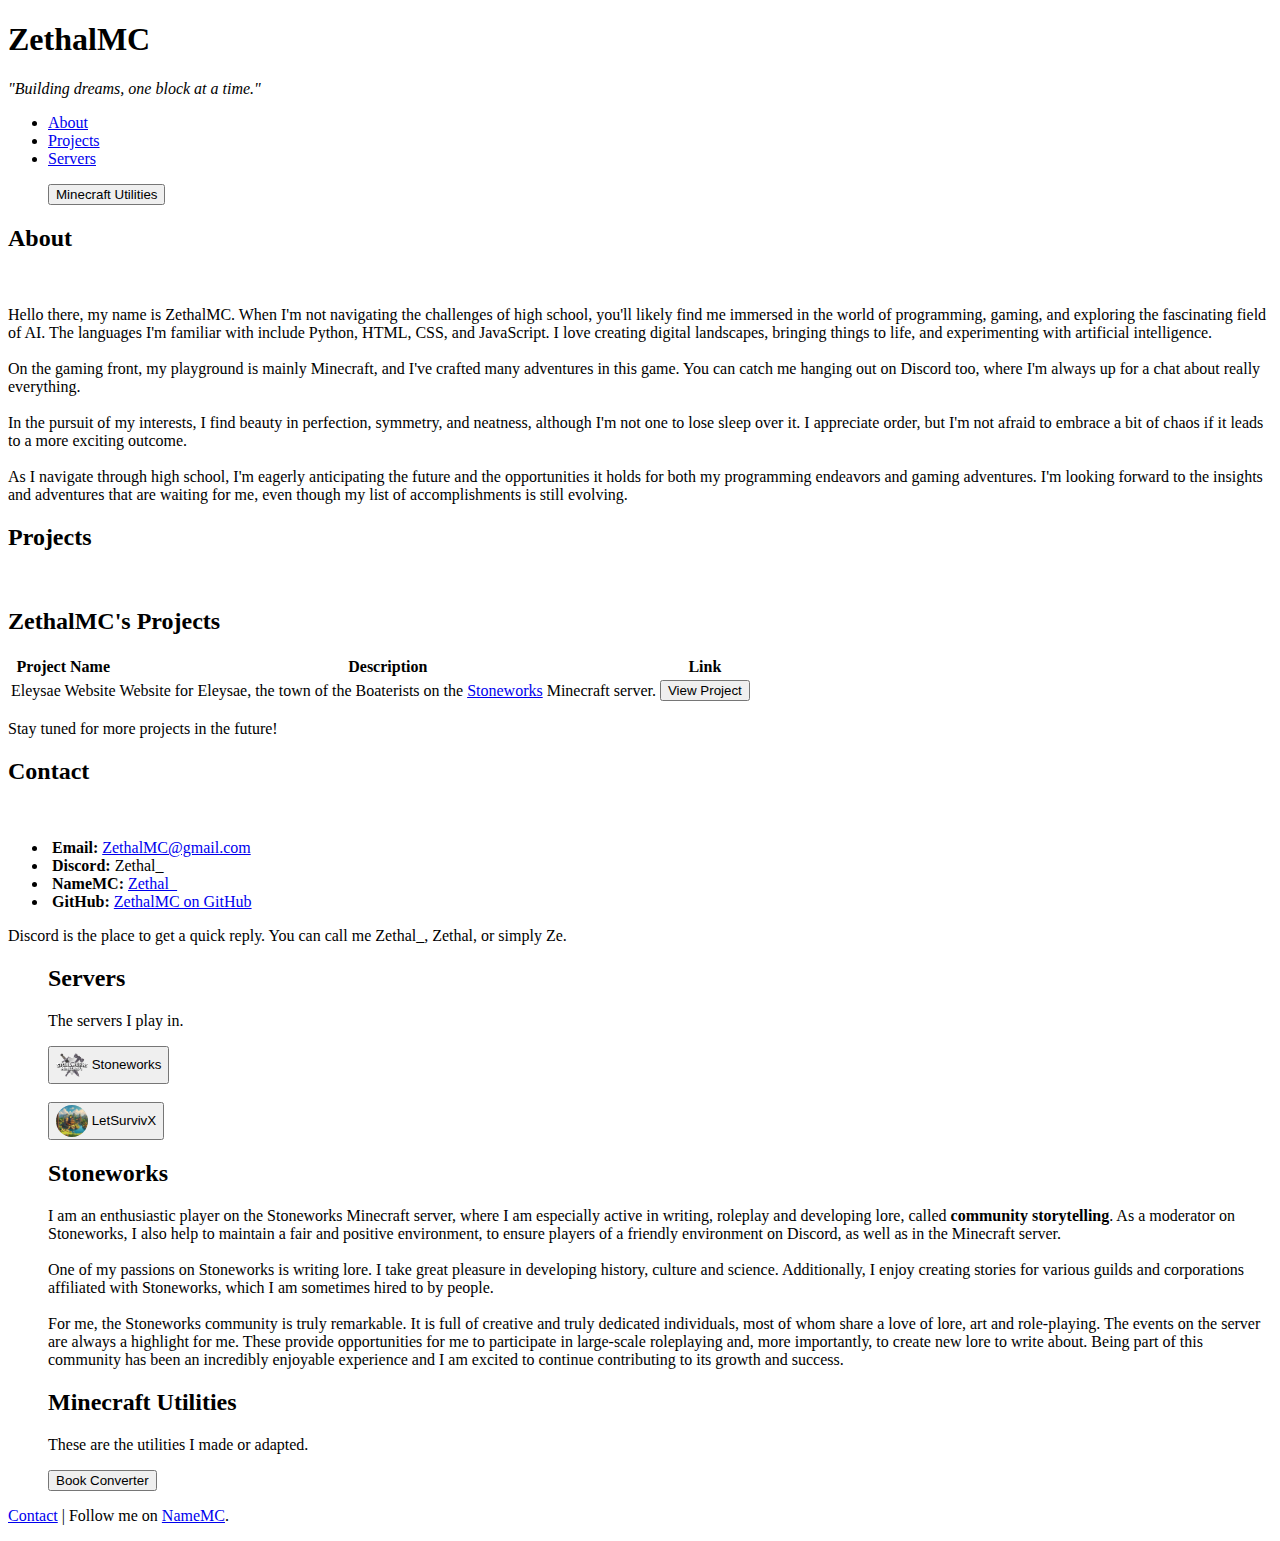
==== index.html @ 7c564375 "[WIP] Main Website Link + Style Book Converter" ====
<!DOCTYPE HTML>
<html>

<head>
  <title>ZethalMC</title>
  <meta charset="utf-8" />
  <meta name="viewport" content="width=device-width, initial-scale=1, user-scalable=no" />
  <link rel="stylesheet" href="assets/css/main.css" />
  <link rel="stylesheet" href="assets/css/gallery.css" />
  <noscript>
    <link rel="stylesheet" href="assets/css/noscript.css" />
  </noscript>
</head>

<body class="is-preload">

  <div id="wrapper">

    <header id="header">
      <div class="logo">
        <span class="	fab fa-centos" style="font-size: 90px;"></span>
      </div>
      <div class="content">
        <div class="inner">
          <h1>ZethalMC</h1>
          <p><i>"Building dreams, one block at a time."</i></p>
        </div>
      </div>
      <nav>
        <ul>
          <li><a href="#about">About</a></li>
          <li><a href="#projects">Projects</a></li>
          <li><a href="#servers">Servers</a></li>
        </ul>
      </nav>
      <ul>
        <button onclick="window.location.href='#mc-utilities'" class="button">Minecraft Utilities</button>
      </ul>
    </header>

    <div id="main">

      <article id="about">
        <h2 class="major">About</h2>
        <span class="image main"><img src="images/npic01.png" alt="" /></span>
        <p>Hello there, my name is ZethalMC. When I'm not navigating the challenges of high school, you'll likely find
          me immersed in the world of programming, gaming, and exploring the fascinating field of AI. The languages I'm
          familiar with include Python, HTML, CSS, and JavaScript. I love creating digital landscapes, bringing things
          to life, and experimenting with artificial intelligence.
          <br><br>
          On the gaming front, my playground is mainly Minecraft, and I've crafted many adventures in this game. You can
          catch me hanging out on Discord too, where I'm always up for a chat about really everything.
          <br><br>
          In the pursuit of my interests, I find beauty in perfection, symmetry, and neatness, although I'm not one to
          lose sleep over it. I appreciate order, but I'm not afraid to embrace a bit of chaos if it leads to a more
          exciting outcome.
          <br><br>
          As I navigate through high school, I'm eagerly anticipating the future and the opportunities it holds for both
          my programming endeavors and gaming adventures. I'm looking forward to the insights and adventures that are
          waiting for me, even though my list of accomplishments is still evolving.
        </p>
      </article>

      <article id="projects">
        <h2 class="major">Projects</h2>
        <span class="image main"><img src="images/npic03.png" alt="" /></span>
        <h2>ZethalMC's Projects</h2>

        <table>
          <thead>
            <tr>
              <th>Project Name</th>
              <th>Description</th>
              <th>Link</th>
            </tr>
          </thead>
          <tbody>
            <tr>
              <td>Eleysae Website</td>
              <td>Website for Eleysae, the town of the Boaterists on the <a href="https://stoneworks.gg"
                  target="_blank">Stoneworks</a>
                Minecraft server.</td>
              <td><button onclick="window.location.href='stoneworks/rathnir/eleysae/index.html'"
                  style="cursor: pointer;">View
                  Project</button></td>
            </tr>
            <!-- More rows for additional projects here. -->
          </tbody>
        </table>

        <p>Stay tuned for more projects in the future!</p>
        </p>
      </article>

      <article id="contact">
        <h2 class="major">Contact</h2>
        <span class="image main"><img src="images/npic02.jpg" alt="" /></span>

        <ul>
          <li><span class="fas fa-at"></span>&nbsp;<strong>Email:</strong> <a
              href="mailto:ZethalMC@gmail.com">ZethalMC@gmail.com</a></li>
          <li><span class="fab fa-discord"></span>&nbsp;<strong>Discord:</strong> Zethal_</li>
          <li><span class="fas fa-id-card"></span>&nbsp;<strong>NameMC:</strong> <a
              href="https://namemc.com/profile/zethal_.1" target="_blank">Zethal_</a></li>
          <li><span class="fab fa-github"></span>&nbsp;<strong>GitHub:</strong> <a href="https://github.com/ZethalMC"
              target="_blank">ZethalMC on GitHub</a></li>
        </ul>
        <p>Discord is the place to get a quick reply. You can call me Zethal_, Zethal, or simply Ze.</p>
      </article>

      <article id="servers">
        <ul>
          <h2 class="mayor">Servers</h2>
          <p>The servers I play in.</p>
          <div id="server-buttons" class="left">
            <button onclick="window.location.href='#stoneworks'" class="button">
              <img src="images/stoneworks.png" alt="stoneworks-img"
                style="width: 32px; height: 32px; vertical-align: middle;">
              Stoneworks
            </button>
            <br><br>
            <button onclick="window.location.href='letsurvivx/index.html'" class="button" formtarget="_blank">
              <img src="images/letsurvivx.png" alt="letsurvivx-img"
                style="width: 32px; height: 32px; vertical-align: middle; border-radius: 20px;">
              LetSurvivX
            </button>
          </div>
        </ul>
      </article>

      <article id="stoneworks">
        <ul>
          <h2 class="mayor">Stoneworks</h2>
          <p>I am an enthusiastic player on the Stoneworks Minecraft server, where I am especially active in writing,
            roleplay and developing lore, called <b>community
              storytelling</b>. As a moderator on Stoneworks, I also help to maintain a fair and
            positive environment, to ensure players of a friendly environment on Discord, as well as in the Minecraft
            server.
            <br><br>
            One of my passions on Stoneworks is writing lore. I take great pleasure in developing
            history, culture and science. Additionally, I enjoy creating stories for various guilds and corporations
            affiliated with Stoneworks, which I am sometimes hired to by people.
            <br><br>
            For me, the Stoneworks community is truly remarkable. It is full of creative and truly dedicated
            individuals, most of whom share a love of lore, art and role-playing. The events on the server are always a
            highlight for me. These provide opportunities for me to participate in large-scale roleplaying and, more
            importantly, to create new lore to write about. Being part of this community has been an incredibly
            enjoyable experience and I am excited to continue contributing to its growth and success.
          </p>
        </ul>
      </article>

      <article id="mc-utilities">
        <ul>
          <h2 class="mayor">Minecraft Utilities</h2>
          <p>These are the utilities I made or adapted.</p>
          <button onclick="window.location.href='mc-utilities/book-converter/index.html'" class="button">Book
            Converter</button>
        </ul>
      </article>

    </div>

    <footer id="footer">
      <p class="copyright"><a href="#contact">Contact</a> | Follow me on <a href="https://namemc.com/profile/Zethal_.1"
          target="_blank">NameMC</a>.</p>
    </footer>

  </div>

  <div id="bg"></div>

  <script src="assets/js/jquery.min.js"></script>
  <script src="assets/js/browser.min.js"></script>
  <script src="assets/js/breakpoints.min.js"></script>
  <script src="assets/js/util.js"></script>
  <script src="assets/js/main.js"></script>
  <script src="assets/js/expandgallery.js"></script>

</body>

</html>
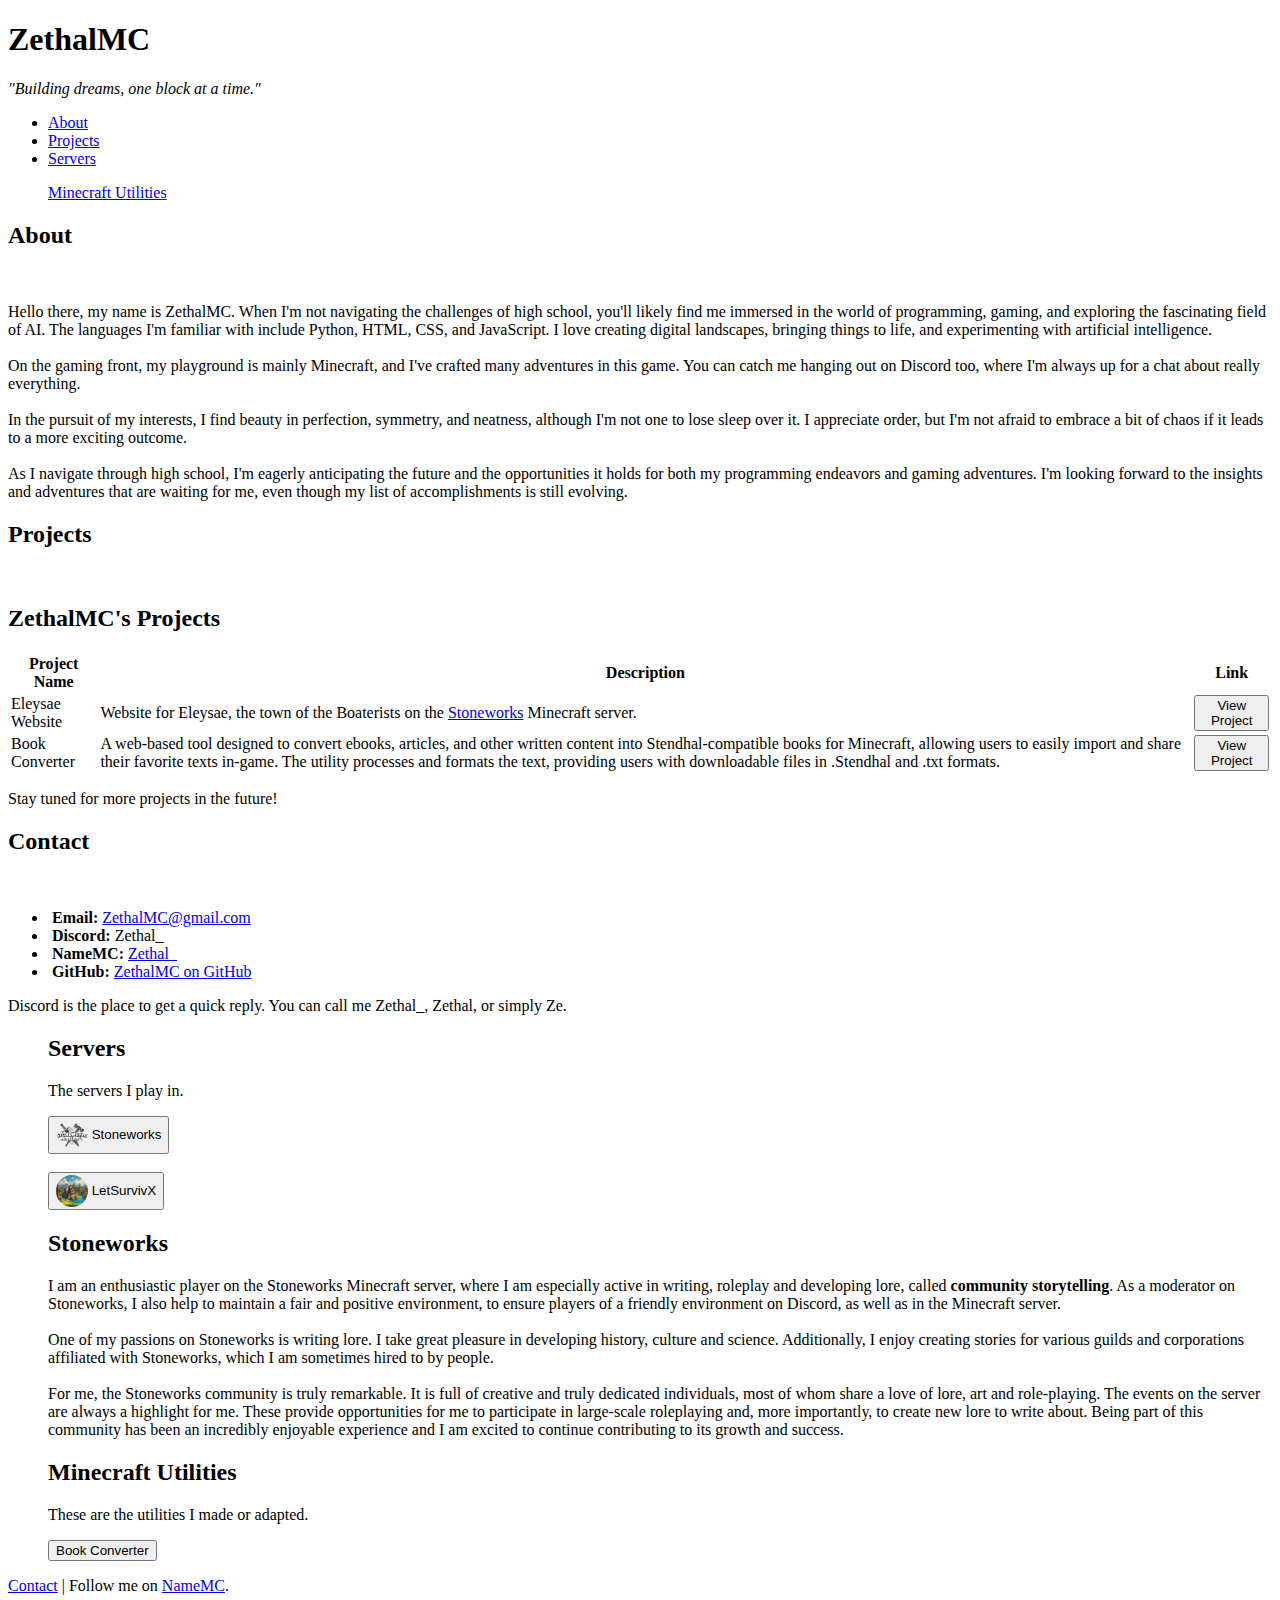
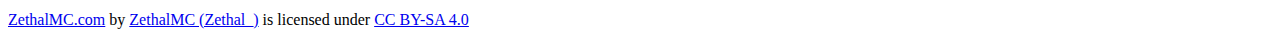
==== commit e15afd8f: "Add Book Converter to #projects." ====
--- a/index.html
+++ b/index.html
@@ -7,6 +7,8 @@
   <meta name="viewport" content="width=device-width, initial-scale=1, user-scalable=no" />
   <link rel="stylesheet" href="assets/css/main.css" />
   <link rel="stylesheet" href="assets/css/gallery.css" />
+  <meta name="description" content="ZethalMC (Zethal_)'s personal portfolio website." />
+  <meta name="author" content="Zethal_" />
   <noscript>
     <link rel="stylesheet" href="assets/css/noscript.css" />
   </noscript>
@@ -34,7 +36,7 @@
         </ul>
       </nav>
       <ul>
-        <button onclick="window.location.href='#mc-utilities'" class="button">Minecraft Utilities</button>
+        <a href='#mc-utilities'>Minecraft Utilities</a>
       </ul>
     </header>
 
@@ -80,8 +82,17 @@
               <td>Website for Eleysae, the town of the Boaterists on the <a href="https://stoneworks.gg"
                   target="_blank">Stoneworks</a>
                 Minecraft server.</td>
-              <td><button onclick="window.location.href='stoneworks/rathnir/eleysae/index.html'"
-                  style="cursor: pointer;">View
+              <td><button
+                  onclick="window.location.href='https:\/\/zethalmc.com/stoneworks/rathnir/eleysae/index.html'">View
+                  Project</button></td>
+            </tr>
+            <tr>
+              <td>Book Converter</td>
+              <td>A web-based tool designed to convert ebooks, articles, and other written content into
+                Stendhal-compatible books for Minecraft, allowing users to easily import and share their favorite texts
+                in-game. The utility processes and formats the text, providing users with downloadable files in
+                .Stendhal and .txt formats.</td>
+              <td><button onclick="window.location.href='https:\/\/zethalmc.com/mc-utilities/book-converter'">View
                   Project</button></td>
             </tr>
             <!-- More rows for additional projects here. -->
@@ -154,7 +165,8 @@
         <ul>
           <h2 class="mayor">Minecraft Utilities</h2>
           <p>These are the utilities I made or adapted.</p>
-          <button onclick="window.location.href='mc-utilities/book-converter/index.html'" class="button">Book
+          <button onclick="window.location.href='https:\/\/zethalmc.com/mc-utilities/book-converter.html'"
+            class="button">Book
             Converter</button>
         </ul>
       </article>
@@ -164,6 +176,17 @@
     <footer id="footer">
       <p class="copyright"><a href="#contact">Contact</a> | Follow me on <a href="https://namemc.com/profile/Zethal_.1"
           target="_blank">NameMC</a>.</p>
+      <p class="copyright" xmlns:cc="http://creativecommons.org/ns#" xmlns:dct="http://purl.org/dc/terms/"><a
+          property="dct:title" rel="cc:attributionURL" href="http://zethalmc.com">ZethalMC.com</a> by <a
+          rel="cc:attributionURL dct:creator" property="cc:attributionName" href="https://github.com/ZethalMC">ZethalMC
+          (Zethal_)</a> is licensed under <a href="https://creativecommons.org/licenses/by-sa/4.0/?ref=chooser-v1"
+          target="_blank" rel="license noopener noreferrer" style="display:inline-block;">CC BY-SA 4.0<img
+            style="height:22px!important;margin-left:3px;vertical-align:text-bottom;"
+            src="https://mirrors.creativecommons.org/presskit/icons/cc.svg?ref=chooser-v1" alt=""><img
+            style="height:22px!important;margin-left:3px;vertical-align:text-bottom;"
+            src="https://mirrors.creativecommons.org/presskit/icons/by.svg?ref=chooser-v1" alt=""><img
+            style="height:22px!important;margin-left:3px;vertical-align:text-bottom;"
+            src="https://mirrors.creativecommons.org/presskit/icons/sa.svg?ref=chooser-v1" alt=""></a></p>
     </footer>
 
   </div>
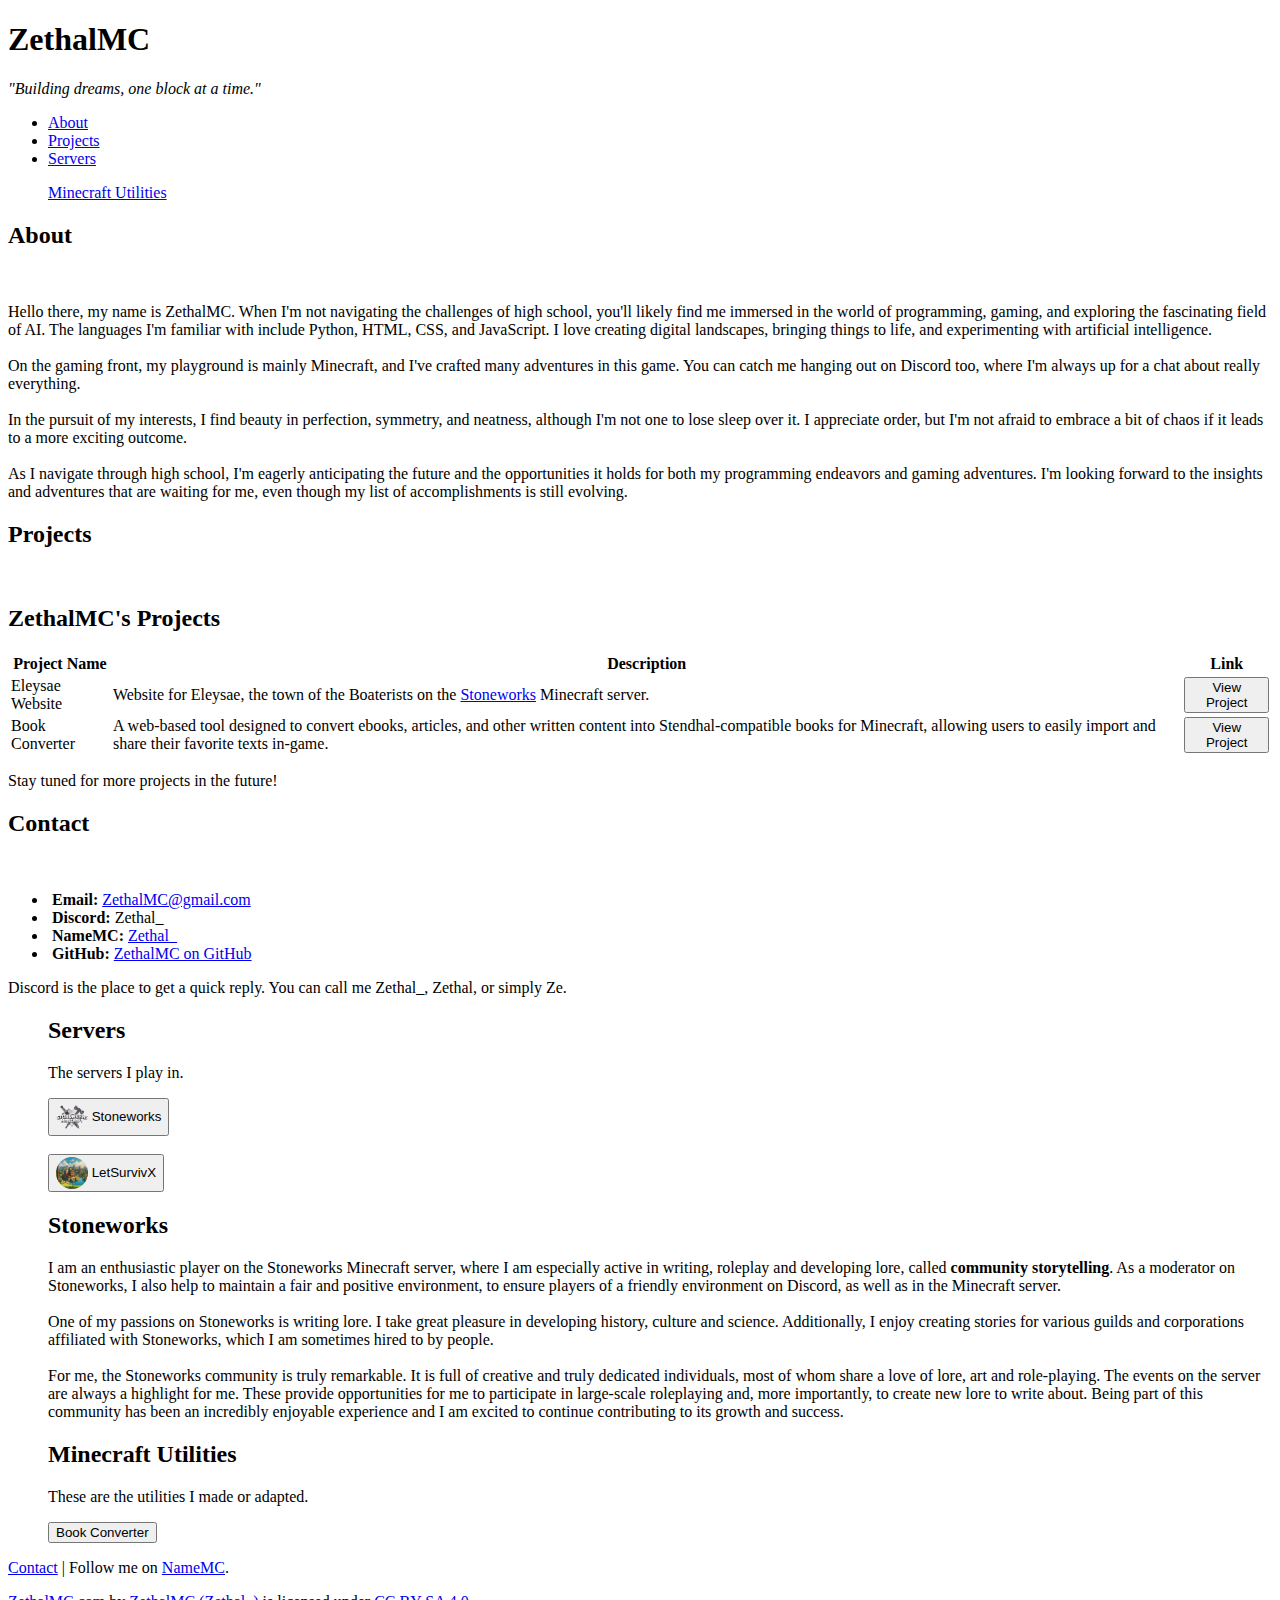
==== commit abba3033: "[WIP] Quick reference fix" ====
--- a/index.html
+++ b/index.html
@@ -83,15 +83,14 @@
                   target="_blank">Stoneworks</a>
                 Minecraft server.</td>
               <td><button
-                  onclick="window.location.href='https:\/\/zethalmc.com/stoneworks/rathnir/eleysae/index.html'">View
+                  onclick="window.location.href='https:\/\/zethalmc.com/stoneworks/rathnir/eleysae/index.html'" target="_blank">View
                   Project</button></td>
             </tr>
             <tr>
               <td>Book Converter</td>
               <td>A web-based tool designed to convert ebooks, articles, and other written content into
                 Stendhal-compatible books for Minecraft, allowing users to easily import and share their favorite texts
-                in-game. The utility processes and formats the text, providing users with downloadable files in
-                .Stendhal and .txt formats.</td>
+                in-game.</td>
               <td><button onclick="window.location.href='https:\/\/zethalmc.com/mc-utilities/book-converter'">View
                   Project</button></td>
             </tr>
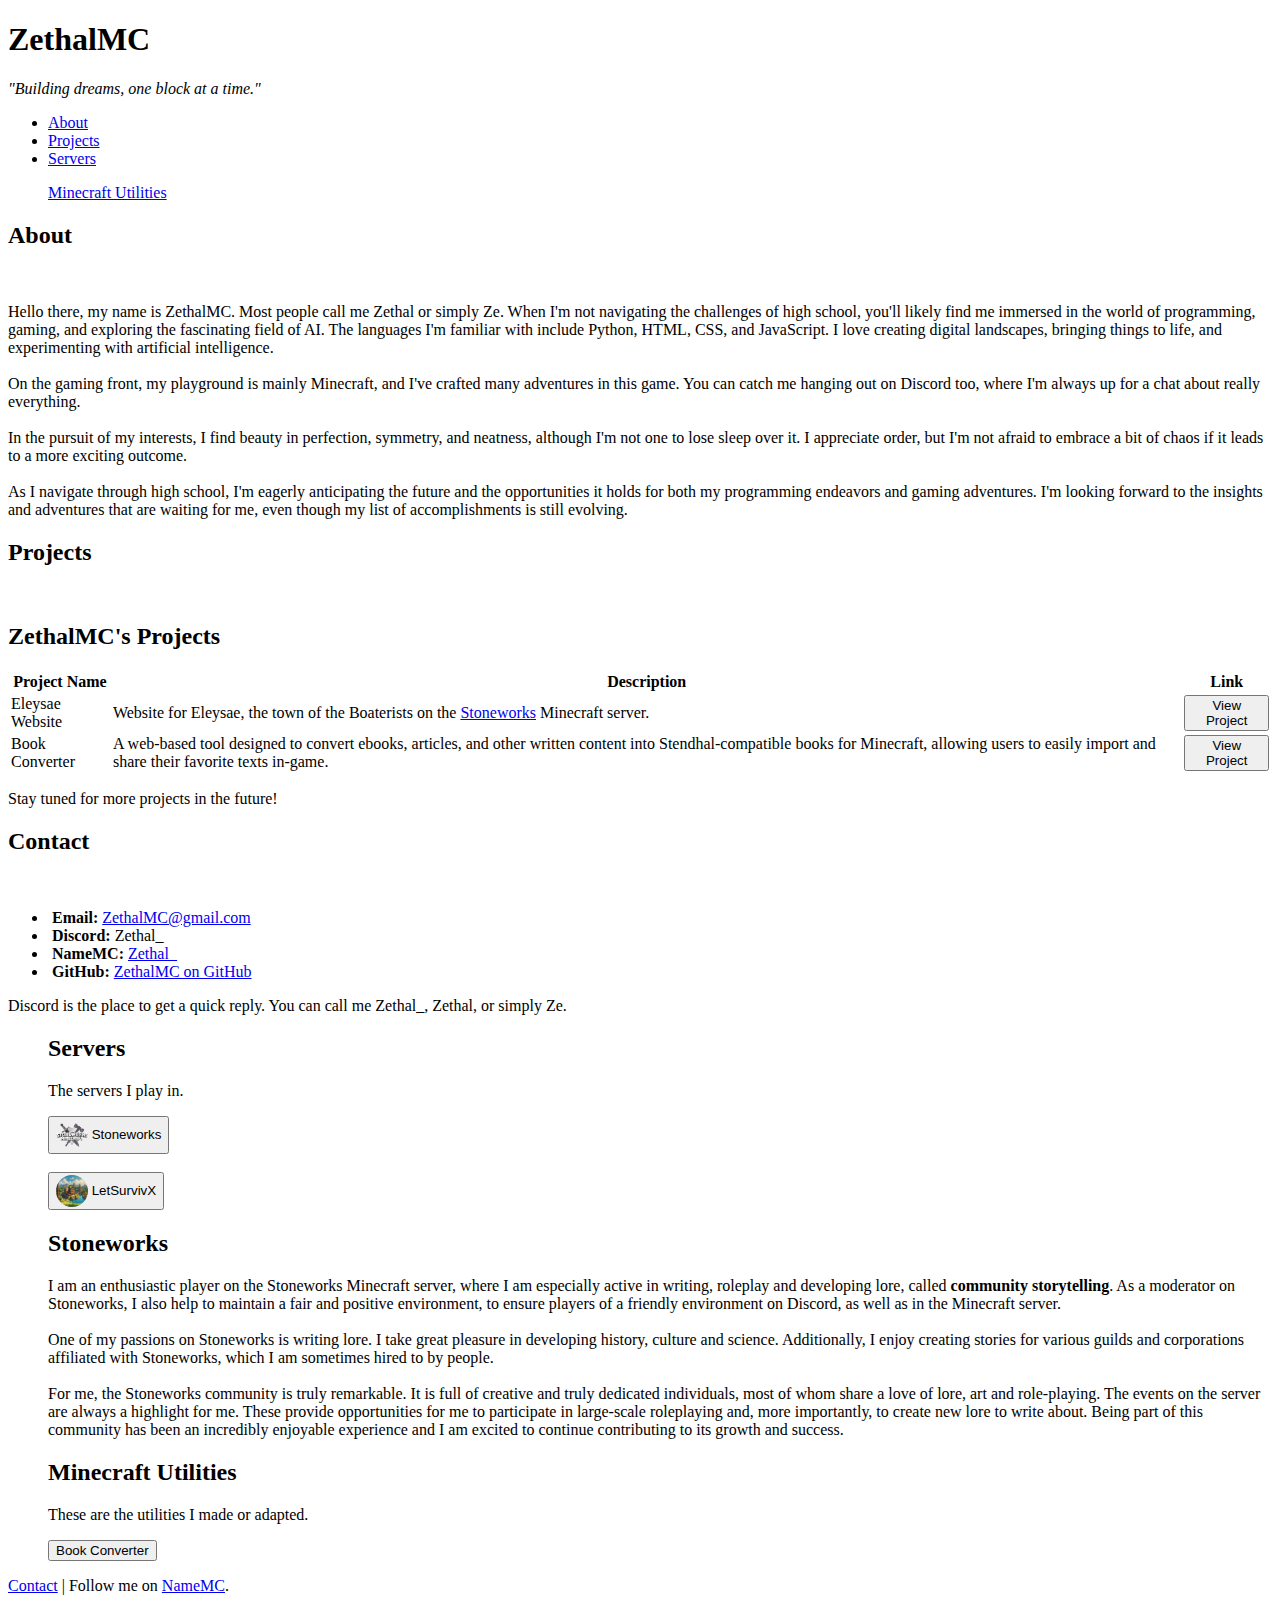
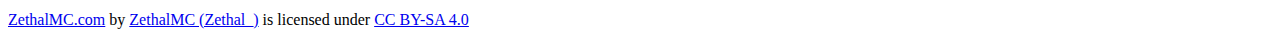
==== commit 7d9e3b11: "Simple addition to #about-me" ====
--- a/index.html
+++ b/index.html
@@ -45,7 +45,7 @@
       <article id="about">
         <h2 class="major">About</h2>
         <span class="image main"><img src="images/npic01.png" alt="" /></span>
-        <p>Hello there, my name is ZethalMC. When I'm not navigating the challenges of high school, you'll likely find
+        <p>Hello there, my name is ZethalMC. Most people call me Zethal or simply Ze. When I'm not navigating the challenges of high school, you'll likely find
           me immersed in the world of programming, gaming, and exploring the fascinating field of AI. The languages I'm
           familiar with include Python, HTML, CSS, and JavaScript. I love creating digital landscapes, bringing things
           to life, and experimenting with artificial intelligence.
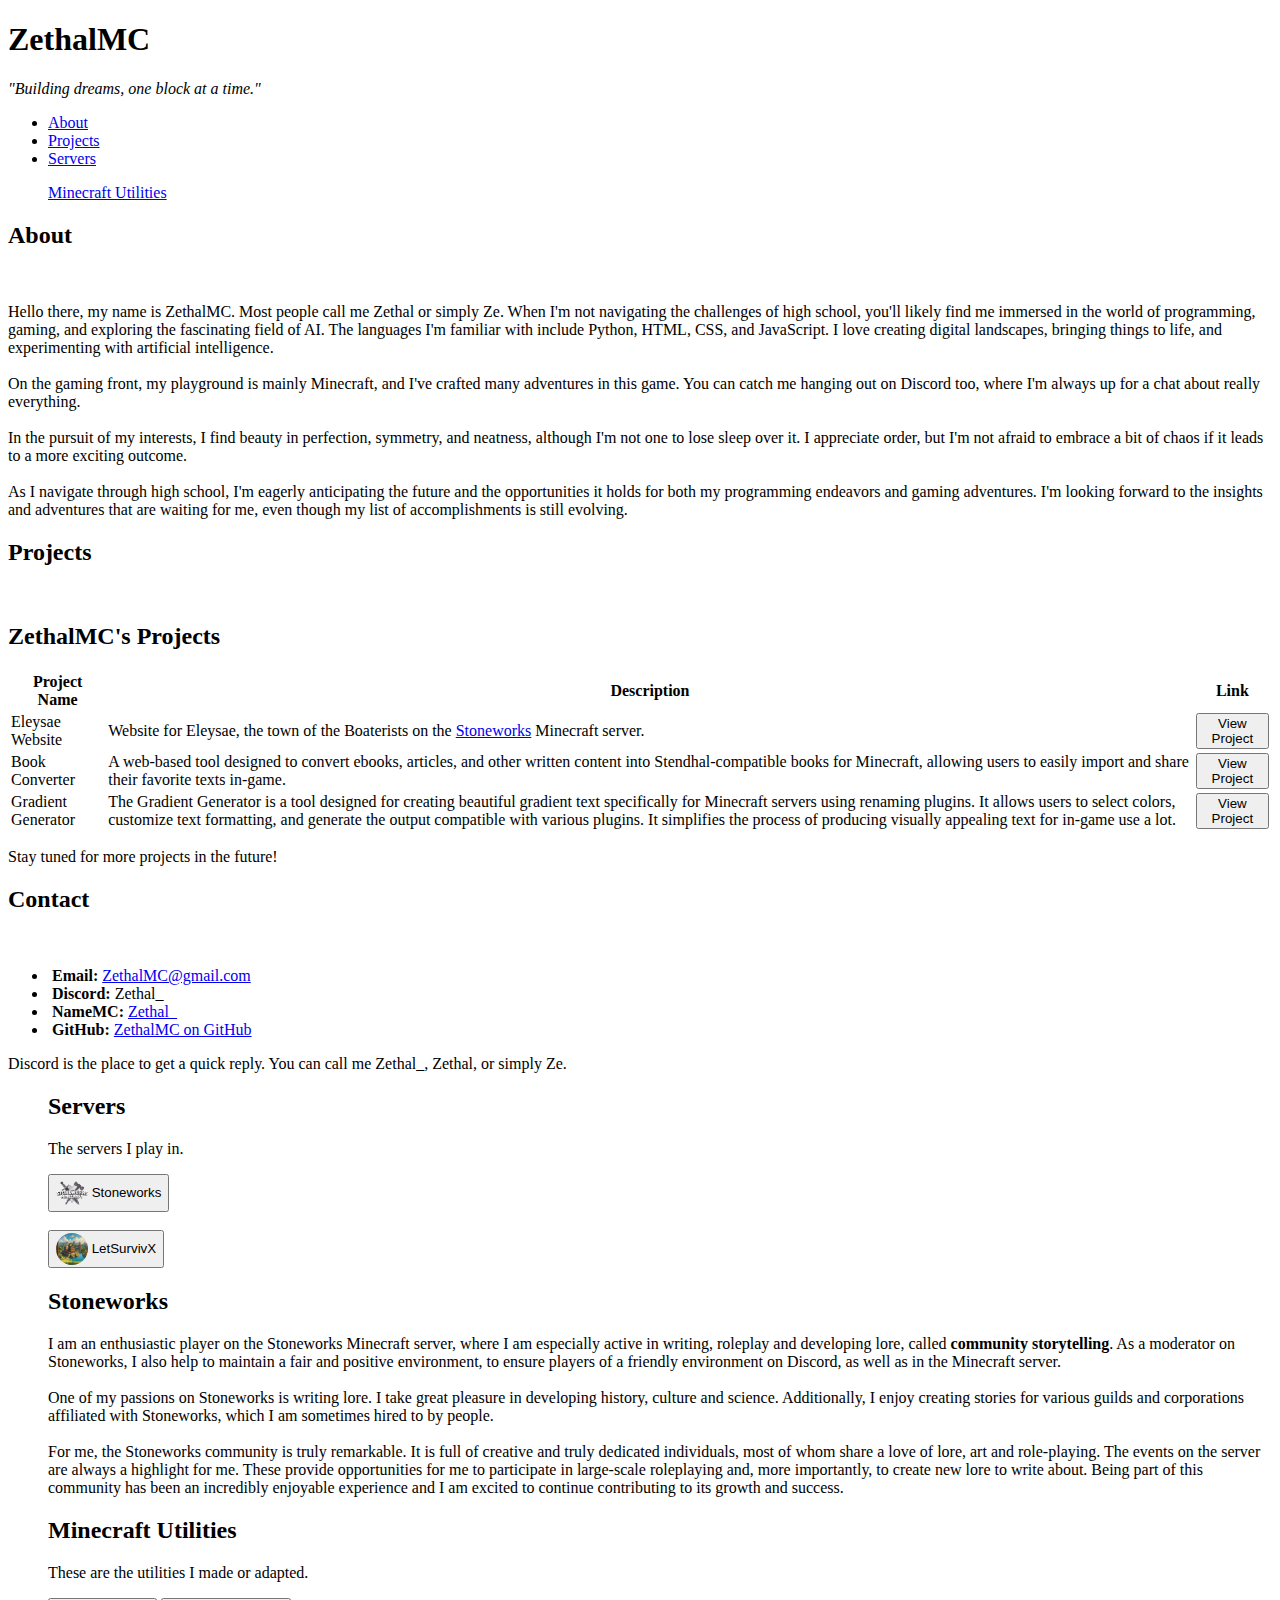
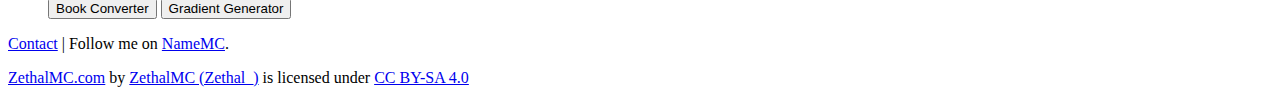
==== commit bab85609: "Importing References to the Gradient Generator" ====
--- a/index.html
+++ b/index.html
@@ -45,7 +45,8 @@
       <article id="about">
         <h2 class="major">About</h2>
         <span class="image main"><img src="images/npic01.png" alt="" /></span>
-        <p>Hello there, my name is ZethalMC. Most people call me Zethal or simply Ze. When I'm not navigating the challenges of high school, you'll likely find
+        <p>Hello there, my name is ZethalMC. Most people call me Zethal or simply Ze. When I'm not navigating the
+          challenges of high school, you'll likely find
           me immersed in the world of programming, gaming, and exploring the fascinating field of AI. The languages I'm
           familiar with include Python, HTML, CSS, and JavaScript. I love creating digital landscapes, bringing things
           to life, and experimenting with artificial intelligence.
@@ -82,8 +83,8 @@
               <td>Website for Eleysae, the town of the Boaterists on the <a href="https://stoneworks.gg"
                   target="_blank">Stoneworks</a>
                 Minecraft server.</td>
-              <td><button
-                  onclick="window.location.href='https:\/\/zethalmc.com/stoneworks/rathnir/eleysae/index.html'" target="_blank">View
+              <td><button onclick="window.location.href='https:\/\/zethalmc.com/stoneworks/rathnir/eleysae/index'"
+                  target="_blank">View
                   Project</button></td>
             </tr>
             <tr>
@@ -92,6 +93,14 @@
                 Stendhal-compatible books for Minecraft, allowing users to easily import and share their favorite texts
                 in-game.</td>
               <td><button onclick="window.location.href='https:\/\/zethalmc.com/mc-utilities/book-converter'">View
+                  Project</button></td>
+            </tr>
+            <tr>
+              <td>Gradient Generator</td>
+              <td>The Gradient Generator is a tool designed for creating beautiful gradient text specifically for Minecraft
+                servers using renaming plugins. It allows users to select colors, customize text formatting, and generate the output compatible with
+                various plugins. It simplifies the process of producing visually appealing text for in-game use a lot.</td>
+              <td><button onclick="window.location.href='https:\/\/zethalmc.com/mc-utilities/RGB-generator'">View
                   Project</button></td>
             </tr>
             <!-- More rows for additional projects here. -->
@@ -129,7 +138,7 @@
               Stoneworks
             </button>
             <br><br>
-            <button onclick="window.location.href='letsurvivx/index.html'" class="button" formtarget="_blank">
+            <button onclick="window.location.href='https:\/\/zethalmc.com/letsurvivx/index'" class="button" formtarget="_blank">
               <img src="images/letsurvivx.png" alt="letsurvivx-img"
                 style="width: 32px; height: 32px; vertical-align: middle; border-radius: 20px;">
               LetSurvivX
@@ -164,9 +173,11 @@
         <ul>
           <h2 class="mayor">Minecraft Utilities</h2>
           <p>These are the utilities I made or adapted.</p>
-          <button onclick="window.location.href='https:\/\/zethalmc.com/mc-utilities/book-converter.html'"
+          <button onclick="window.location.href='https:\/\/zethalmc.com/mc-utilities/book-converter'"
             class="button">Book
             Converter</button>
+          <button onclick="window.location.href='https:\/\/zethalmc.com/mc-utilities/RGB-generator'"
+          class="button">Gradient Generator</button>
         </ul>
       </article>
 
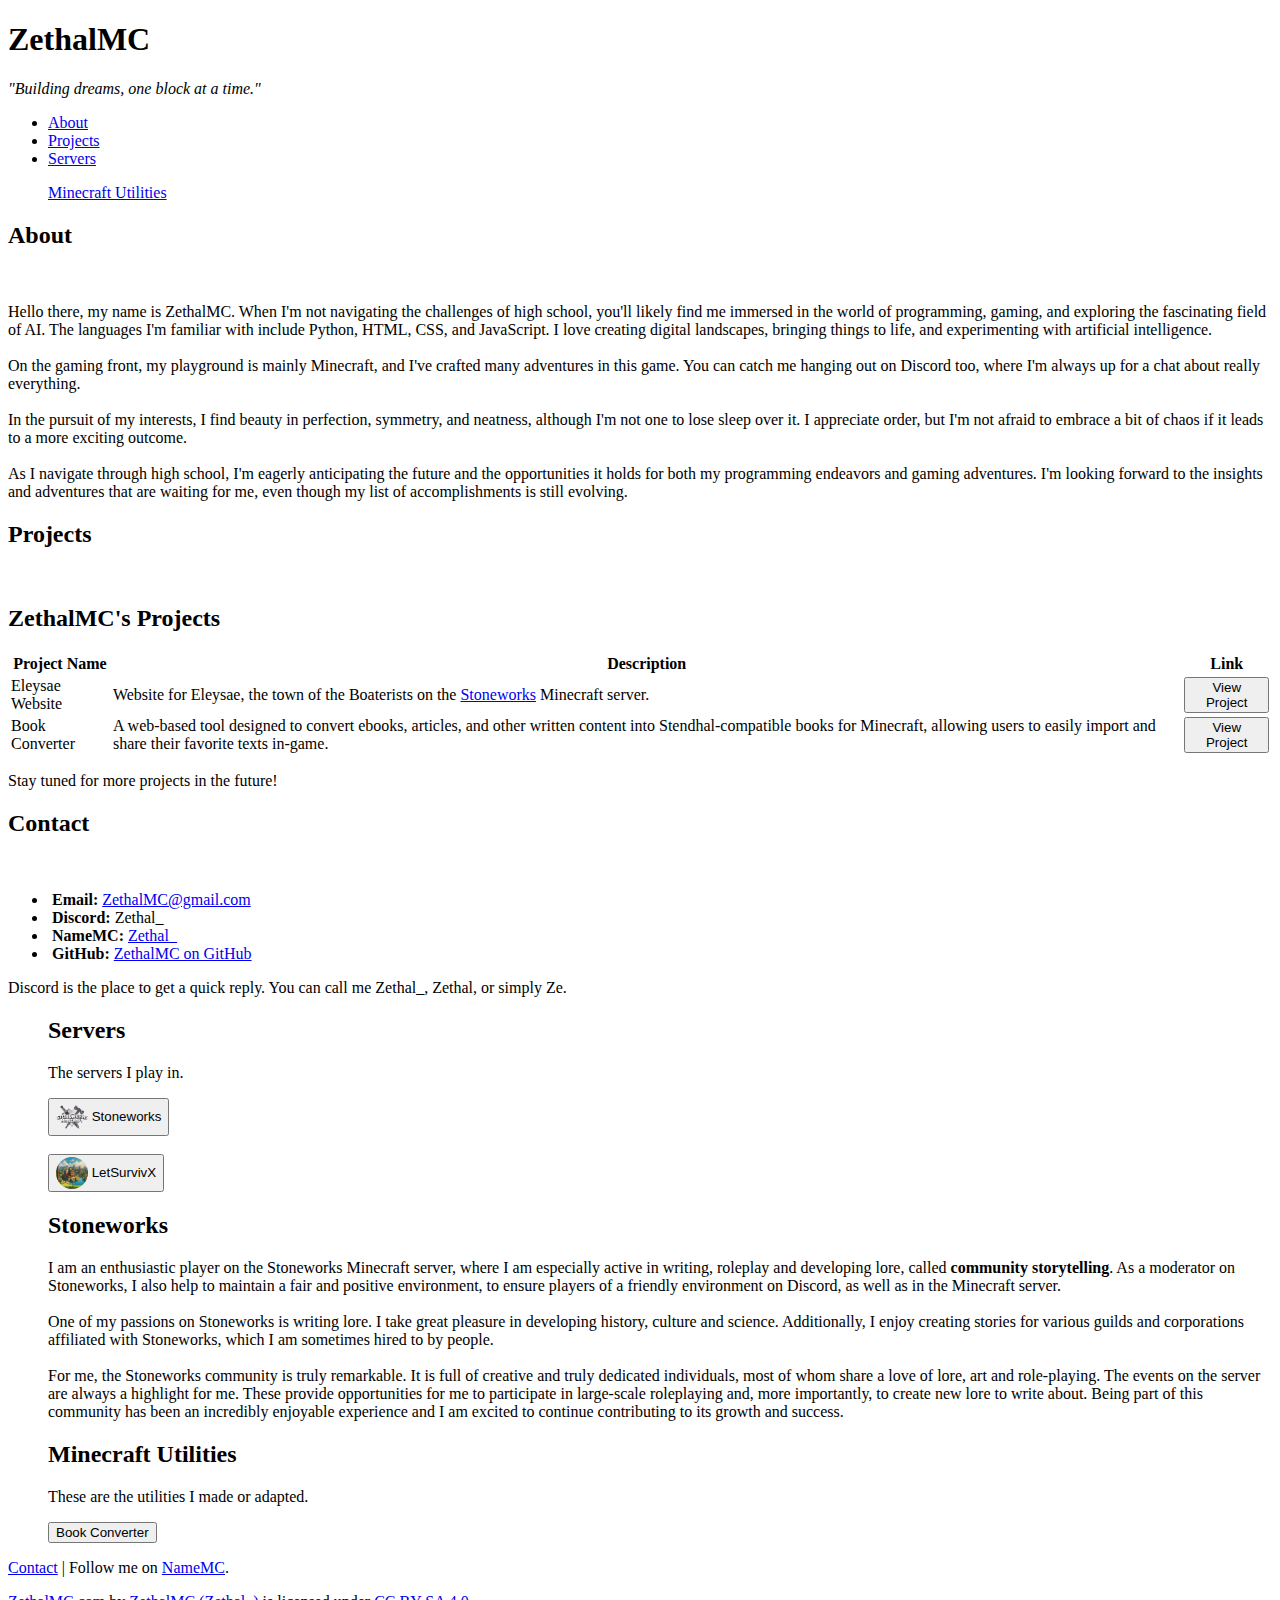
==== commit 49cf0769: "Removed .html suffixes in index.html" ====
--- a/index.html
+++ b/index.html
@@ -45,8 +45,7 @@
       <article id="about">
         <h2 class="major">About</h2>
         <span class="image main"><img src="images/npic01.png" alt="" /></span>
-        <p>Hello there, my name is ZethalMC. Most people call me Zethal or simply Ze. When I'm not navigating the
-          challenges of high school, you'll likely find
+        <p>Hello there, my name is ZethalMC. When I'm not navigating the challenges of high school, you'll likely find
           me immersed in the world of programming, gaming, and exploring the fascinating field of AI. The languages I'm
           familiar with include Python, HTML, CSS, and JavaScript. I love creating digital landscapes, bringing things
           to life, and experimenting with artificial intelligence.
@@ -83,8 +82,8 @@
               <td>Website for Eleysae, the town of the Boaterists on the <a href="https://stoneworks.gg"
                   target="_blank">Stoneworks</a>
                 Minecraft server.</td>
-              <td><button onclick="window.location.href='https:\/\/zethalmc.com/stoneworks/rathnir/eleysae/index'"
-                  target="_blank">View
+              <td><button
+                  onclick="window.location.href='https:\/\/zethalmc.com/stoneworks/rathnir/eleysae/eleysae'" target="_blank">View
                   Project</button></td>
             </tr>
             <tr>
@@ -95,14 +94,6 @@
               <td><button onclick="window.location.href='https:\/\/zethalmc.com/mc-utilities/book-converter'">View
                   Project</button></td>
             </tr>
-            <tr>
-              <td>Gradient Generator</td>
-              <td>The Gradient Generator is a tool designed for creating beautiful gradient text specifically for Minecraft
-                servers using renaming plugins. It allows users to select colors, customize text formatting, and generate the output compatible with
-                various plugins. It simplifies the process of producing visually appealing text for in-game use a lot.</td>
-              <td><button onclick="window.location.href='https:\/\/zethalmc.com/mc-utilities/RGB-generator'">View
-                  Project</button></td>
-            </tr>
             <!-- More rows for additional projects here. -->
           </tbody>
         </table>
@@ -138,7 +129,7 @@
               Stoneworks
             </button>
             <br><br>
-            <button onclick="window.location.href='https:\/\/zethalmc.com/letsurvivx/index'" class="button" formtarget="_blank">
+            <button onclick="window.location.href='letsurvivx/letsurvivx'" class="button" formtarget="_blank">
               <img src="images/letsurvivx.png" alt="letsurvivx-img"
                 style="width: 32px; height: 32px; vertical-align: middle; border-radius: 20px;">
               LetSurvivX
@@ -176,8 +167,6 @@
           <button onclick="window.location.href='https:\/\/zethalmc.com/mc-utilities/book-converter'"
             class="button">Book
             Converter</button>
-          <button onclick="window.location.href='https:\/\/zethalmc.com/mc-utilities/RGB-generator'"
-          class="button">Gradient Generator</button>
         </ul>
       </article>
 
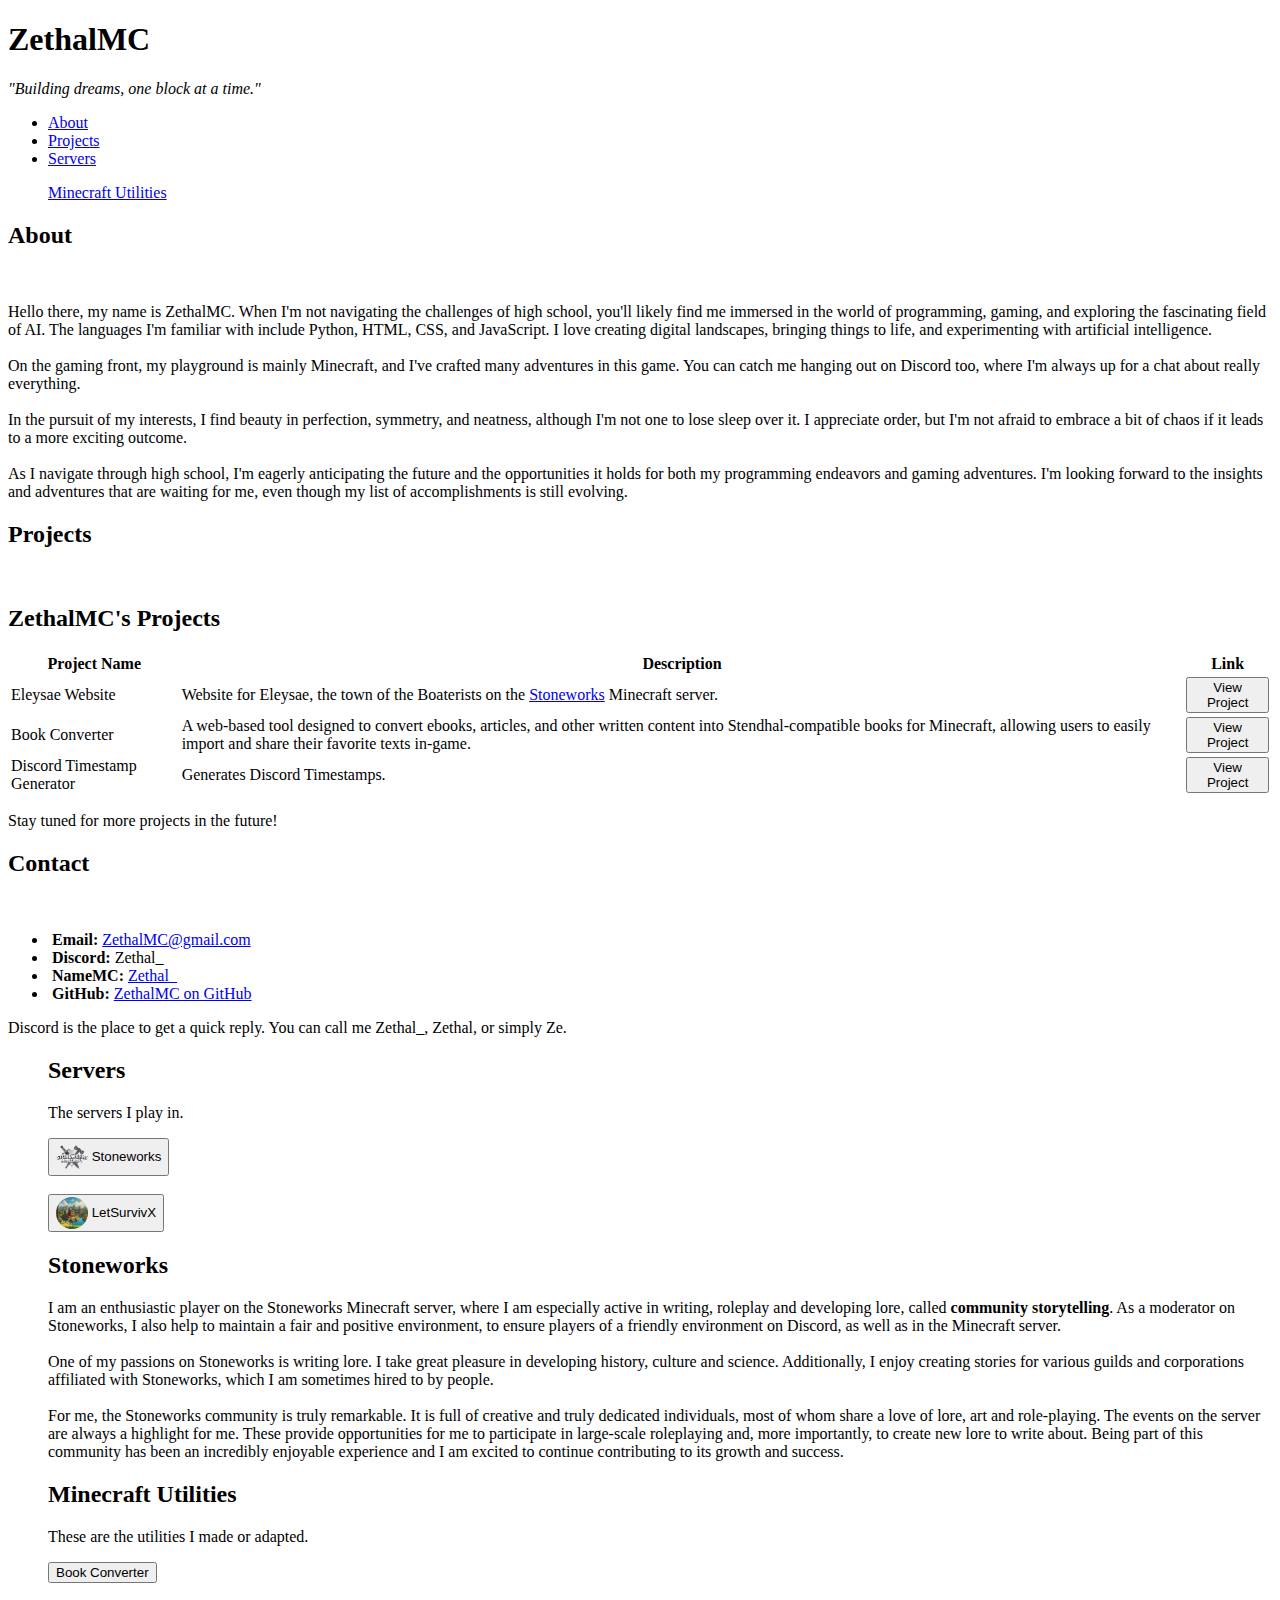
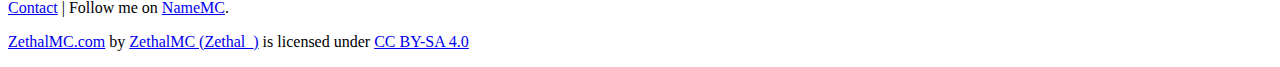
==== commit f960d1e6: "Add Discord Timestamp Generator project to the projects table" ====
--- a/index.html
+++ b/index.html
@@ -94,6 +94,12 @@
               <td><button onclick="window.location.href='https:\/\/zethalmc.com/mc-utilities/book-converter'">View
                   Project</button></td>
             </tr>
+            <tr>
+              <td>Discord Timestamp Generator</td>
+              <td>Generates Discord Timestamps.</td>
+              <td><button onclick="window.location.href='https:\/\/zethalmc.com/utilities/timestamp-generator'">View
+                  Project</button></td>
+            </tr>
             <!-- More rows for additional projects here. -->
           </tbody>
         </table>
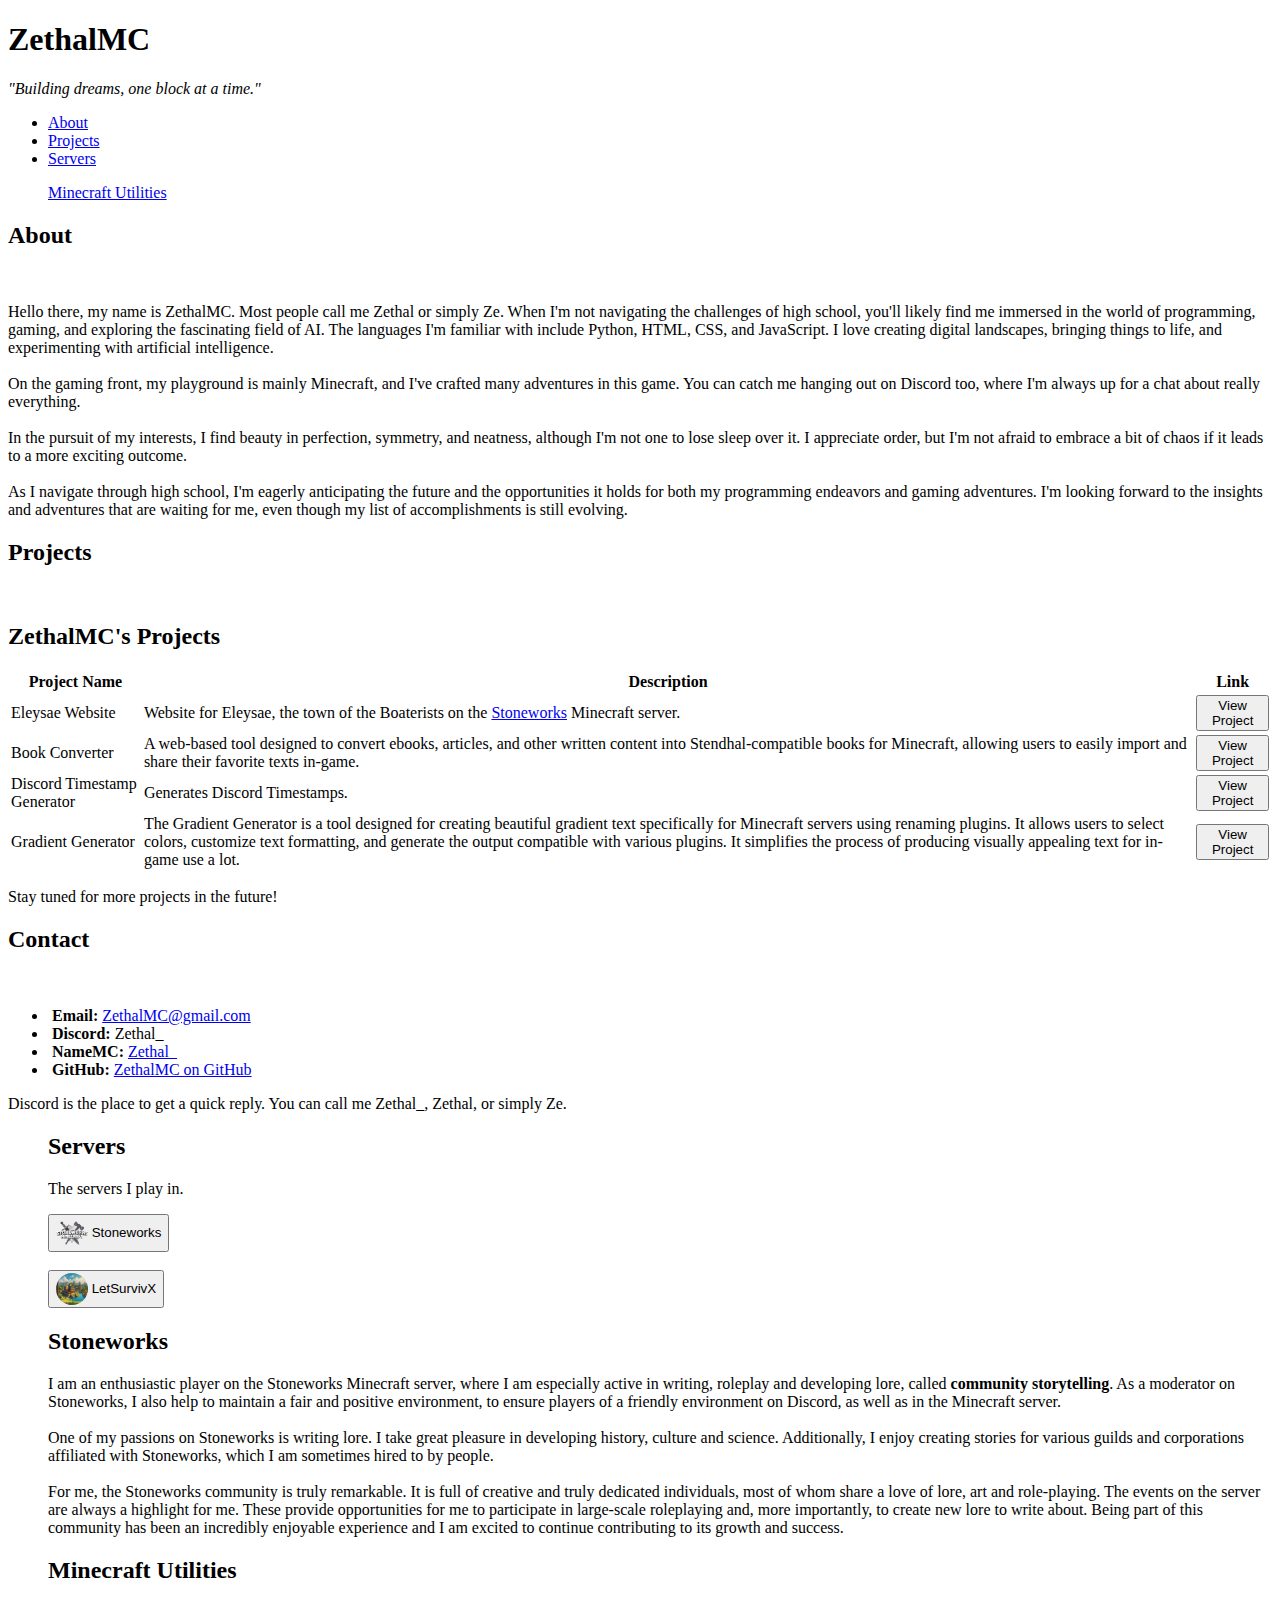
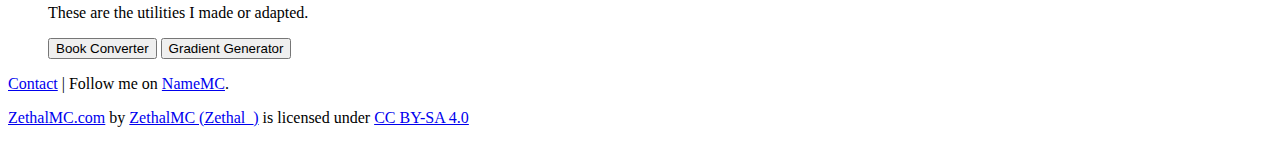
==== commit e3810f66: "Merge branch 'RGB-generator' into main" ====
--- a/index.html
+++ b/index.html
@@ -45,7 +45,8 @@
       <article id="about">
         <h2 class="major">About</h2>
         <span class="image main"><img src="images/npic01.png" alt="" /></span>
-        <p>Hello there, my name is ZethalMC. When I'm not navigating the challenges of high school, you'll likely find
+        <p>Hello there, my name is ZethalMC. Most people call me Zethal or simply Ze. When I'm not navigating the
+          challenges of high school, you'll likely find
           me immersed in the world of programming, gaming, and exploring the fascinating field of AI. The languages I'm
           familiar with include Python, HTML, CSS, and JavaScript. I love creating digital landscapes, bringing things
           to life, and experimenting with artificial intelligence.
@@ -98,6 +99,14 @@
               <td>Discord Timestamp Generator</td>
               <td>Generates Discord Timestamps.</td>
               <td><button onclick="window.location.href='https:\/\/zethalmc.com/utilities/timestamp-generator'">View
+                  Project</button></td>
+            </tr>
+            <tr>
+              <td>Gradient Generator</td>
+              <td>The Gradient Generator is a tool designed for creating beautiful gradient text specifically for Minecraft
+                servers using renaming plugins. It allows users to select colors, customize text formatting, and generate the output compatible with
+                various plugins. It simplifies the process of producing visually appealing text for in-game use a lot.</td>
+              <td><button onclick="window.location.href='https:\/\/zethalmc.com/mc-utilities/RGB-generator'">View
                   Project</button></td>
             </tr>
             <!-- More rows for additional projects here. -->
@@ -173,6 +182,8 @@
           <button onclick="window.location.href='https:\/\/zethalmc.com/mc-utilities/book-converter'"
             class="button">Book
             Converter</button>
+          <button onclick="window.location.href='https:\/\/zethalmc.com/mc-utilities/RGB-generator'"
+          class="button">Gradient Generator</button>
         </ul>
       </article>
 
